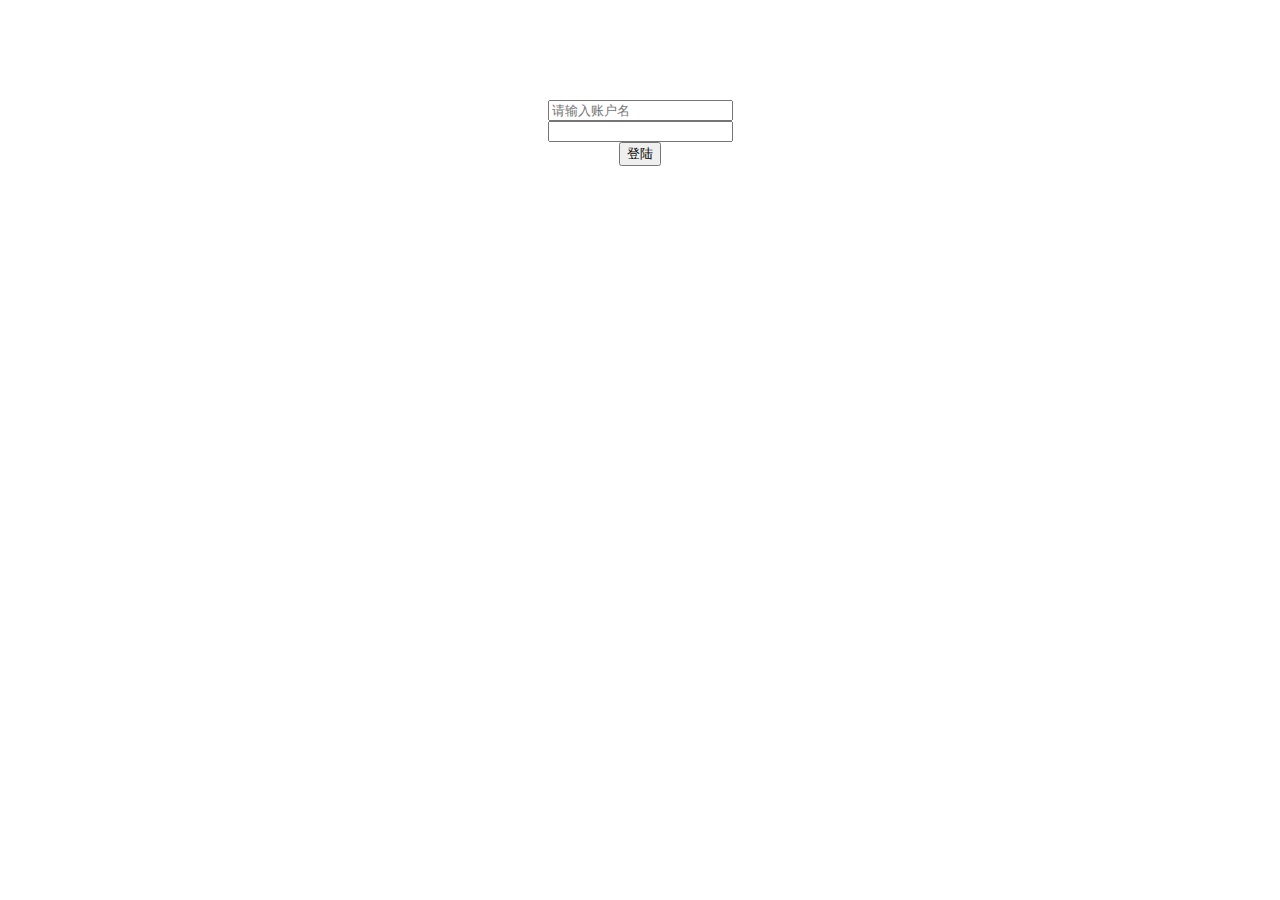
==== April/days11/index.html @ 2d99de8f "提交第一次" ====
<!DOCTYPE html>
<html lang="en">
<head>
    <meta charset="UTF-8">
    <title>April</title>
    <link rel="stylesheet" href="myStyle.css" type="text/css">
    <meta name="viewport" content="width=device-width, initial-scale=1, shrink-to-fit=no">
    <!-- Bootstrap CSS -->
    <link rel="stylesheet" href="https://stackpath.bootstrapcdn.com/bootstrap/4.1.1/css/bootstrap.min.css" integrity="sha384-WskhaSGFgHYWDcbwN70/dfYBj47jz9qbsMId/iRN3ewGhXQFZCSftd1LZCfmhktB" crossorigin="anonymous">
</head>
<body>
<div id="content">

    <div id="form">
        <input type="text" name="username" id="username" placeholder="请输入账户名"><br>
        <input type="password" name="password" id="password"><br>
        <button id="submit">登陆</button>
    </div>

</div>
<script src="https://code.jquery.com/jquery-3.3.1.slim.min.js" integrity="sha384-q8i/X+965DzO0rT7abK41JStQIAqVgRVzpbzo5smXKp4YfRvH+8abtTE1Pi6jizo" crossorigin="anonymous"></script>
<script src="https://cdnjs.cloudflare.com/ajax/libs/popper.js/1.14.3/umd/popper.min.js" integrity="sha384-ZMP7rVo3mIykV+2+9J3UJ46jBk0WLaUAdn689aCwoqbBJiSnjAK/l8WvCWPIPm49" crossorigin="anonymous"></script>
<script src="https://stackpath.bootstrapcdn.com/bootstrap/4.1.1/js/bootstrap.min.js" integrity="sha384-smHYKdLADwkXOn1EmN1qk/HfnUcbVRZyYmZ4qpPea6sjB/pTJ0euyQp0Mk8ck+5T" crossorigin="anonymous"></script>
</body>
</body>
</html>
---- April/days11/myStyle.css ----
#form{
    text-align: center;
    margin-top: 100px;
}
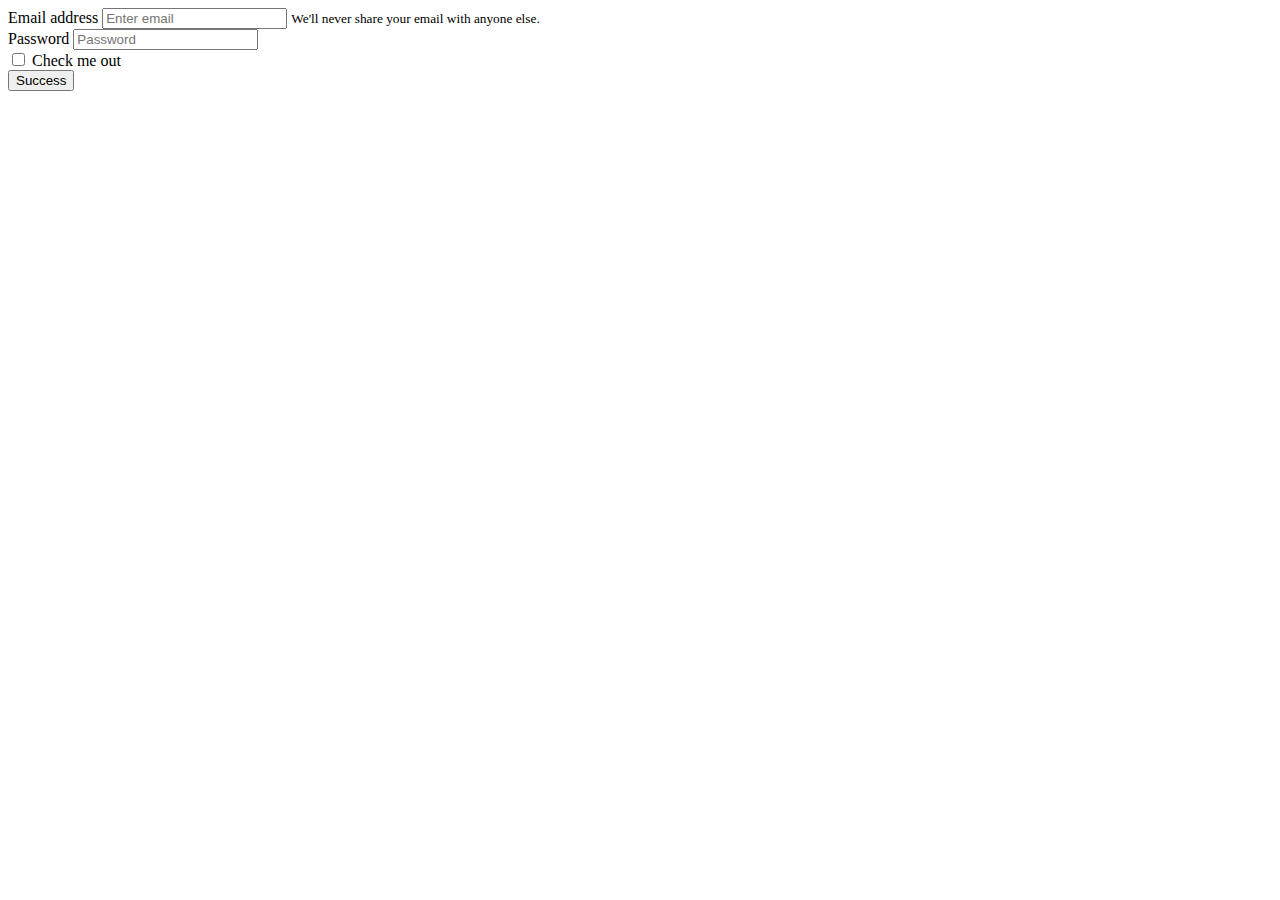
==== commit 2f49e25f: "Html练习" ====
--- a/April/days11/index.html
+++ b/April/days11/index.html
@@ -9,13 +9,23 @@
     <link rel="stylesheet" href="https://stackpath.bootstrapcdn.com/bootstrap/4.1.1/css/bootstrap.min.css" integrity="sha384-WskhaSGFgHYWDcbwN70/dfYBj47jz9qbsMId/iRN3ewGhXQFZCSftd1LZCfmhktB" crossorigin="anonymous">
 </head>
 <body>
-<div id="content">
-
-    <div id="form">
-        <input type="text" name="username" id="username" placeholder="请输入账户名"><br>
-        <input type="password" name="password" id="password"><br>
-        <button id="submit">登陆</button>
-    </div>
+<div id="content" class="container">
+    <form>
+        <div class="form-group">
+            <label for="exampleInputEmail1">Email address</label>
+            <input type="email" class="form-control" id="exampleInputEmail1" aria-describedby="emailHelp" placeholder="Enter email">
+            <small id="emailHelp" class="form-text text-muted">We'll never share your email with anyone else.</small>
+        </div>
+        <div class="form-group">
+            <label for="exampleInputPassword1">Password</label>
+            <input type="password" class="form-control" id="exampleInputPassword1" placeholder="Password">
+        </div>
+        <div class="form-check">
+            <input type="checkbox" class="form-check-input" id="exampleCheck1">
+            <label class="form-check-label" for="exampleCheck1">Check me out</label>
+        </div>
+        <button type="button" class="btn btn-success">Success</button>
+    </form>
 
 </div>
 <script src="https://code.jquery.com/jquery-3.3.1.slim.min.js" integrity="sha384-q8i/X+965DzO0rT7abK41JStQIAqVgRVzpbzo5smXKp4YfRvH+8abtTE1Pi6jizo" crossorigin="anonymous"></script>
